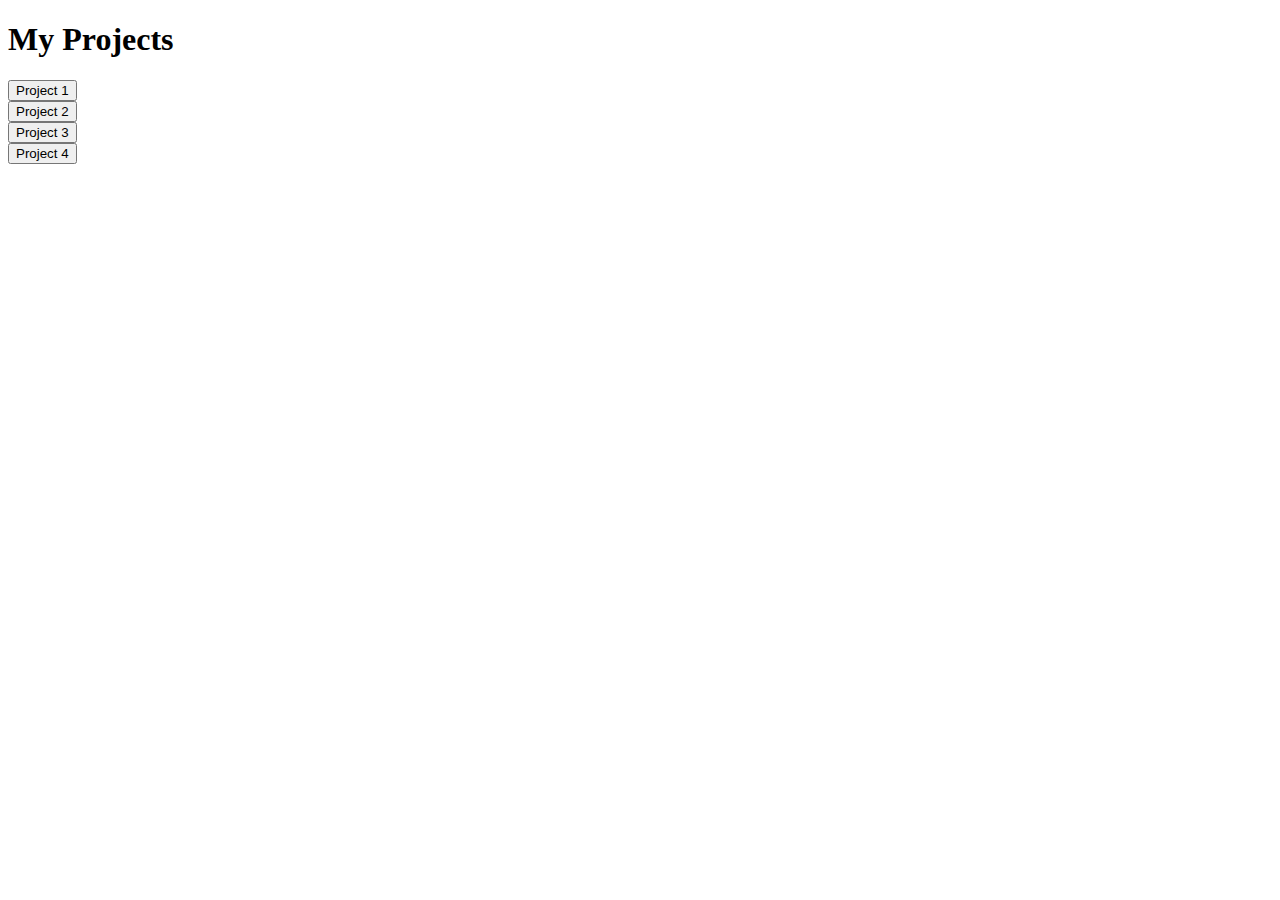
==== projects.html @ 7aee8ec1 "Trying to make buttons" ====
<!DOCTYPE html>
<html>

<head>

</head>

<body>
    <h1>My Projects</h1>
    <!-- Window for the projects -->
    <!-- Add html buttons horizantally aligned, and evenly spaced out-->
    <div class="row">
        <div class="column">
            <button class="button" onclick="window.location.href='  ' ">Project 1</button>
        </div>
        <div class="column">
            <button class="button" onclick="window.location.href='  ' ">Project 2</button>
        </div>
        <div class="column">
            <button class="button" onclick="window.location.href='  ' ">Project 3</button>
        </div>
        <div class="column">
            <button class="button" onclick="window.location.href='  ' ">Project 4</button>
        </div>




</body>

</html>
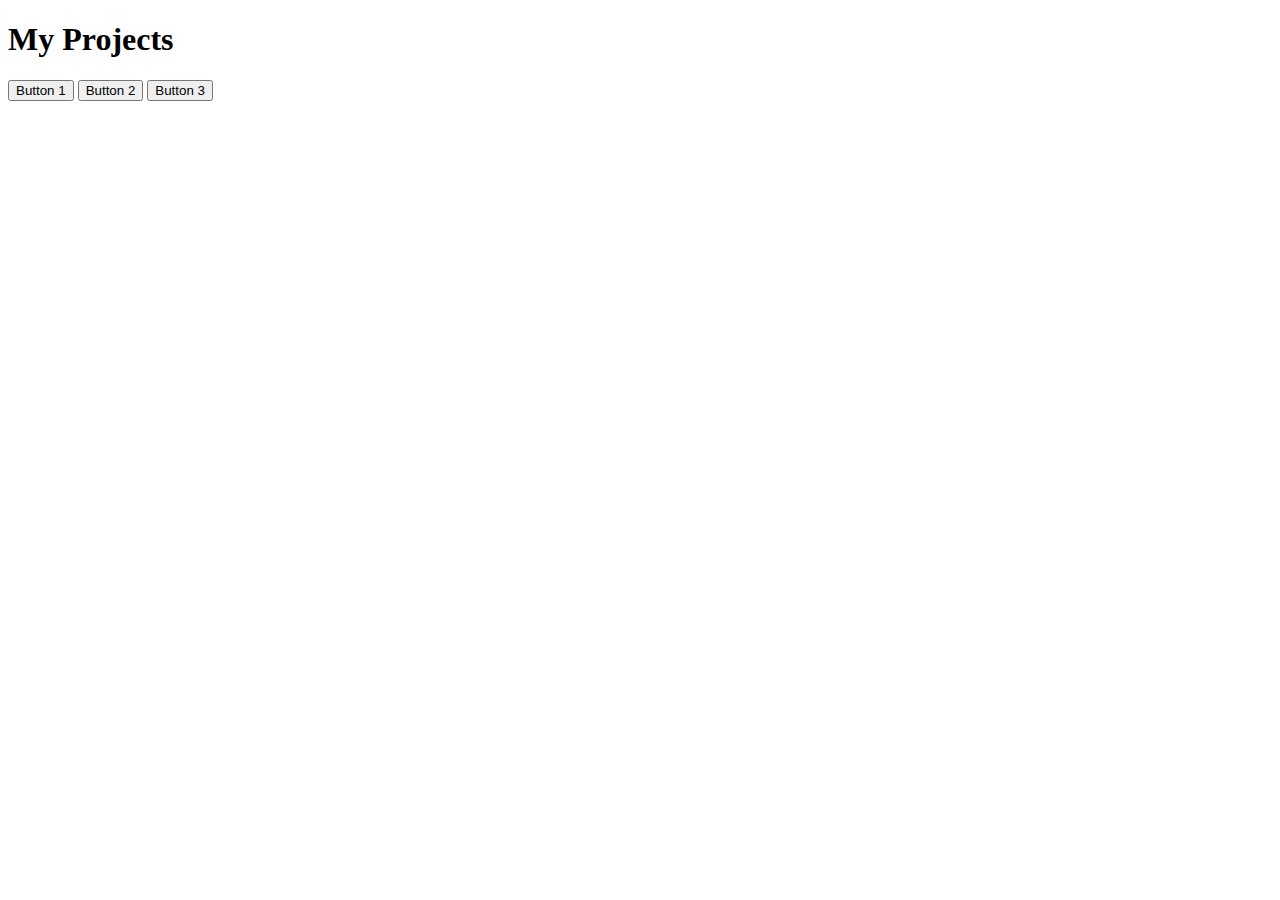
==== commit d352b23e: "trying to make horizontal boxes..." ====
--- a/projects.html
+++ b/projects.html
@@ -8,20 +8,12 @@
 <body>
     <h1>My Projects</h1>
     <!-- Window for the projects -->
-    <!-- Add html buttons horizantally aligned, and evenly spaced out-->
-    <div class="row">
-        <div class="column">
-            <button class="button" onclick="window.location.href='  ' ">Project 1</button>
-        </div>
-        <div class="column">
-            <button class="button" onclick="window.location.href='  ' ">Project 2</button>
-        </div>
-        <div class="column">
-            <button class="button" onclick="window.location.href='  ' ">Project 3</button>
-        </div>
-        <div class="column">
-            <button class="button" onclick="window.location.href='  ' ">Project 4</button>
-        </div>
+    <div class="button-container">
+        <button>Button 1</button>
+        <button>Button 2</button>
+        <button>Button 3</button>
+      </div>
+    
 
 
 
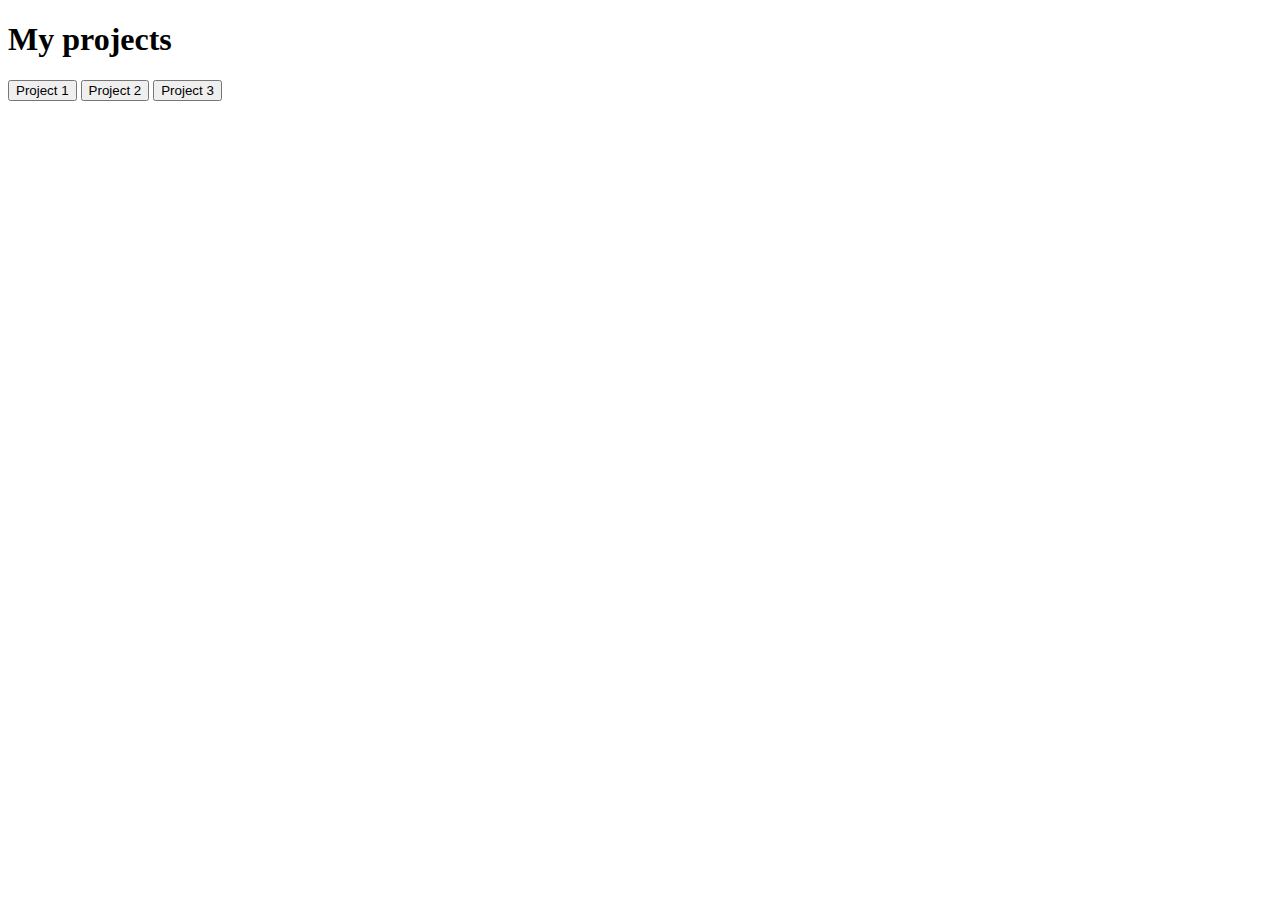
==== commit b6d0cfee: "Trying to make buttons look better" ====
--- a/projects.html
+++ b/projects.html
@@ -2,17 +2,19 @@
 <html>
 
 <head>
-
+    <title>Projects</title>
 </head>
 
 <body>
-    <h1>My Projects</h1>
-    <!-- Window for the projects -->
+    
+    <!-- Make a header for "My projects" center it -->
+    <h1 id="my-projects">My projects</h1>
+    
     <div class="button-container">
-        <button>Button 1</button>
-        <button>Button 2</button>
-        <button>Button 3</button>
-      </div>
+        <button type="button">Project 1</button>
+        <button>Project 2</button>
+        <button>Project 3</button>
+    </div>
     
 
 
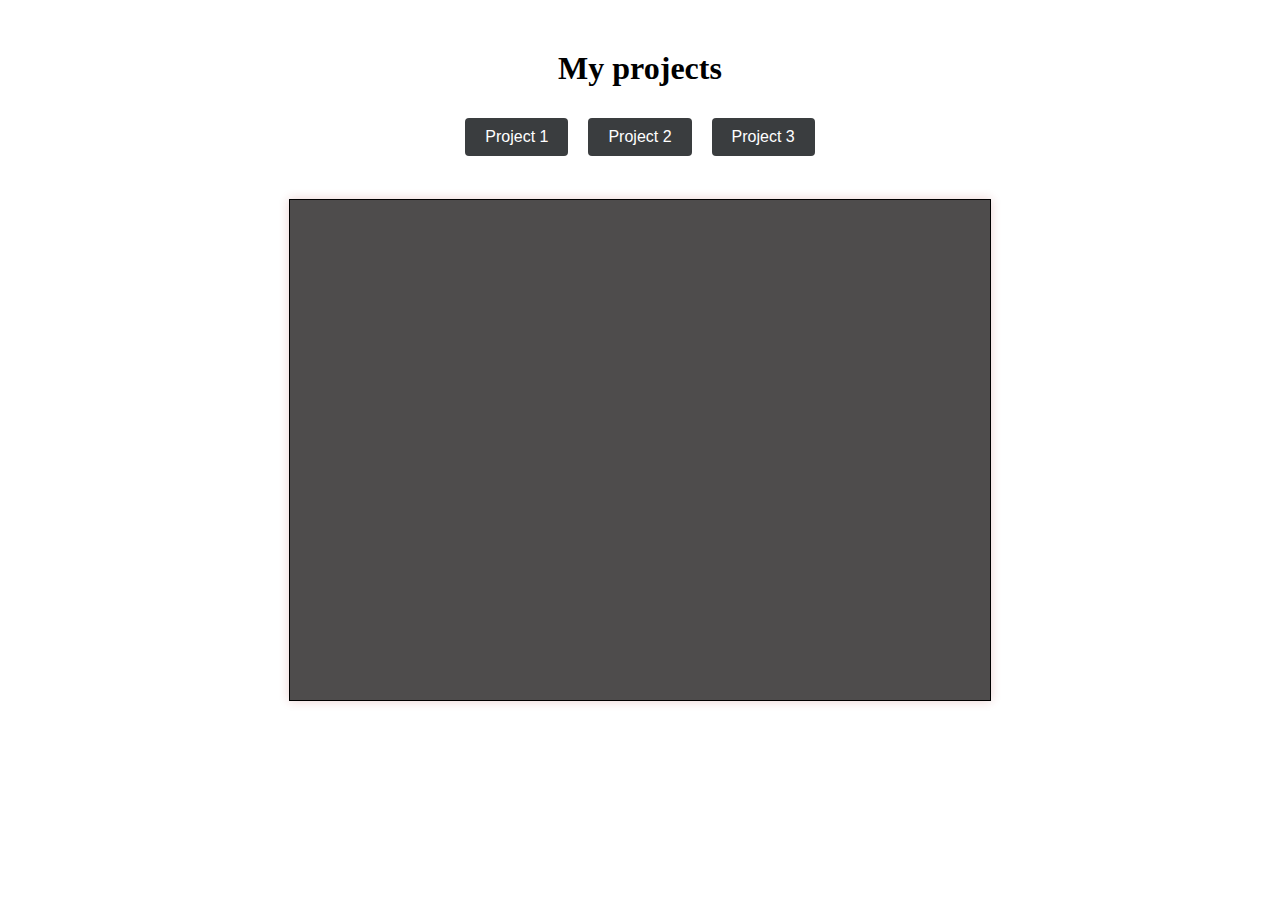
==== commit 2367feae: "Got the window div" ====
--- a/projects.html
+++ b/projects.html
@@ -3,17 +3,21 @@
 
 <head>
     <title>Projects</title>
+    <link rel="stylesheet" href="style.css">
 </head>
 
 <body>
     
     <!-- Make a header for "My projects" center it -->
     <h1 id="my-projects">My projects</h1>
-    
     <div class="button-container">
         <button type="button">Project 1</button>
-        <button>Project 2</button>
-        <button>Project 3</button>
+        <button type="button">Project 2</button>
+        <button type="button">Project 3</button>
+    </div>
+
+    <div id="project-window">
+            
     </div>
     
 
--- a/style.css
+++ b/style.css
@@ -0,0 +1,95 @@
+
+
+
+
+
+
+
+
+
+
+
+
+
+
+
+
+
+
+
+
+
+
+
+
+
+
+
+
+
+
+
+
+
+
+
+
+
+
+
+
+
+
+
+
+
+
+
+
+
+
+
+
+  .button-container button {
+    background-color: #3a3d3f;
+    color: #ffffff;
+    border: none;
+    border-radius: 4px;
+    padding: 10px 20px;
+    margin: 10px;
+    font-size: 16px;
+    cursor: pointer;
+    transition: background-color 0.2s ease-in-out;
+  }
+
+  .button-container {
+    display: flex;
+    justify-content: center;
+    align-items: center;
+    margin: auto;
+    width: 50%;
+    
+  }
+  
+  .button-container button:hover {
+    background-color: #cfcfcf;
+  }
+
+  #my-projects {
+    text-align: center;
+    margin-top: 50px;
+  }
+
+  #project-window{
+    position: absolute;
+    top: 50%;
+    left: 50%;
+    transform: translate(-50%, -50%);
+    width: 700px;
+    height: 500px;
+    background-color: #4e4c4c;
+    border: 1px solid #000000;
+    box-shadow: 0 0 10px rgba(161, 31, 31, 0.2);
+    z-index: 9999;
+  }
+  